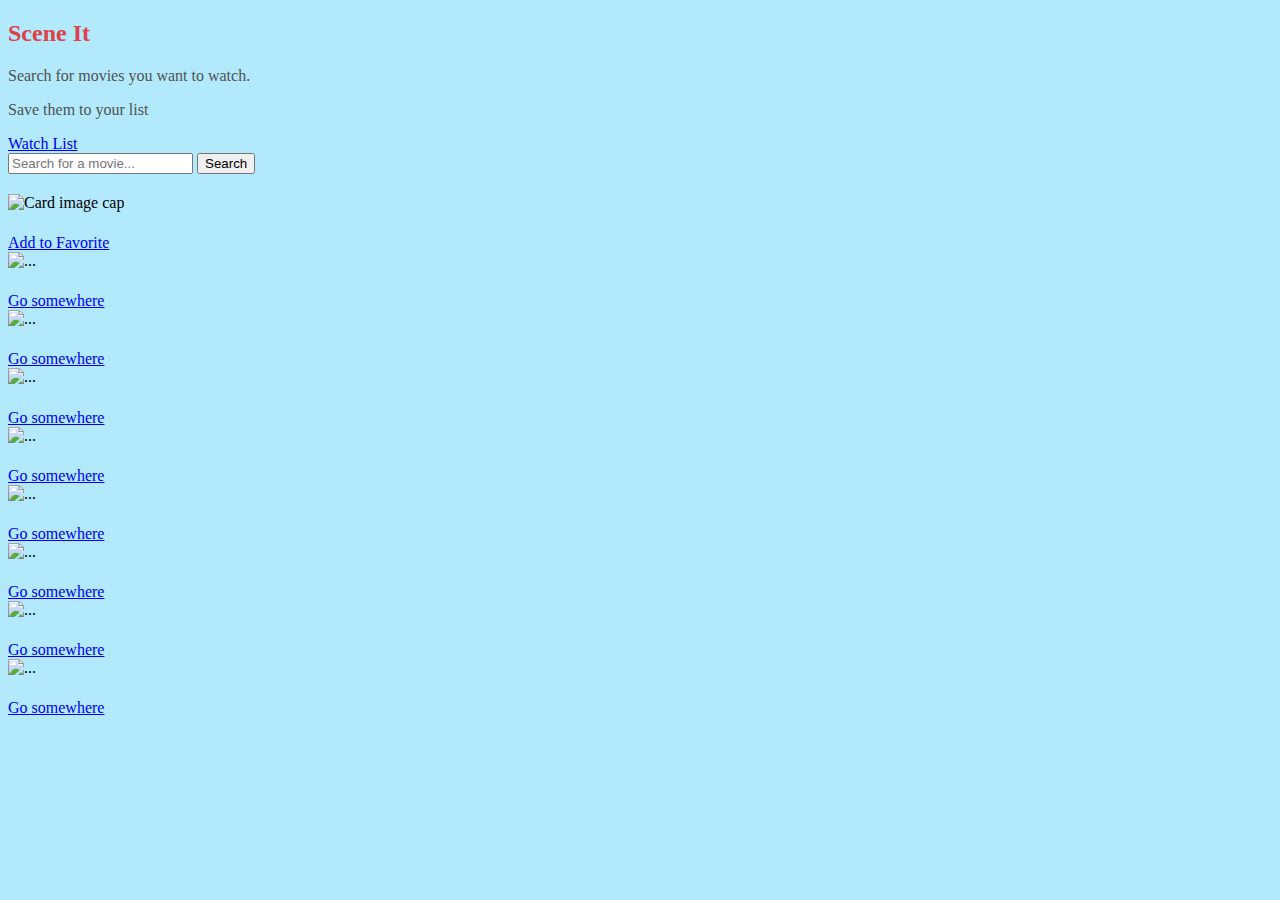
==== index.html @ 6d68ea17 "remake" ====
<!DOCTYPE html>
<html>

<head>
  <title>Scene It</title>
  <link rel="stylesheet" href="https://stackpath.bootstrapcdn.com/bootstrap/4.1.3/css/bootstrap.min.css"
    integrity="sha384-MCw98/SFnGE8fJT3GXwEOngsV7Zt27NXFoaoApmYm81iuXoPkFOJwJ8ERdknLPMO" crossorigin="anonymous" />
  <link rel="stylesheet" href="index.css" />
</head>

<body>
  <div class="container">
    <div class="row">
      <div class="col-12 header text-center ">
        <h2 class="display-2">Scene It</h2>
        <p>Search for movies you want to watch.</p>
        <p>Save them to your list</p>
        <a href = "watchlist.html">Watch List</a>
      </div>
    </div>
    <div class="row">
      <div class="col-12 search">
        <form id="search-form">
          <div class="input-group input-group-lg">
            <input class="form-control search-bar" placeholder="Search for a movie..." />
            <button class="btn btn-primary input-group-btn" type="submit">
              Search
            </button>
          </div>
        </form>
      </div>
    </div>
    <div class="row">
      <div class="col-12 results">
        <!-- MOVIES SHOW UP HERE! -->
        
        <div class="all-movies row" id = "all-movies">
          <div class="col-12 col-sm-6 col-md-4 col-lg-3 mb-3">
            <div class="card">
              <img class="card-img-top" src="..." alt="Card image cap">
              <div class="card-body">
                <h5 class="card-title"></h5>
                <p class="card-text"></p>
                <a href="#" class="btn btn-primary">Add to Favorite</a>
              </div>
            </div>
          </div>
          <div class="col-12 col-sm-6 col-md-4 col-lg-3 mb-3">
            <div class='card'>
              <img src="..." class="card-img-top" alt="...">
              <div class="card-body">
                <h5 class="card-title"></h5>
                <p class="card-text"></p>
                <a href="#" class="btn btn-primary">Go somewhere</a>
              </div>
            </div>
          </div>
          <div class="col-12 col-sm-6 col-md-4 col-lg-3 mb-3">
            <div class='card'>
              <img src="..." class="card-img-top" alt="...">
              <div class="card-body">
                <h5 class="card-title"></h5>
                <p class="card-text"></p>
                <a href="#" class="btn btn-primary">Go somewhere</a>
              </div>
            </div>
          </div>
          <div class="col-12 col-sm-6 col-md-4 col-lg-3 mb-3">
            <div class='card'>
              <img src="..." class="card-img-top" alt="...">
              <div class="card-body">
                <h5 class="card-title"></h5>
                <p class="card-text"></p>
                <a href="#" class="btn btn-primary">Go somewhere</a>
              </div>
            </div>
          </div>
          <div class="col-12 col-sm-6 col-md-4 col-lg-3 mb-3">
            <div class='card'>
              <img src="..." class="card-img-top" alt="...">
              <div class="card-body">
                <h5 class="card-title"></h5>
                <p class="card-text"></p>
                <a href="#" class="btn btn-primary">Go somewhere</a>
              </div>
            </div>
          </div>
          <div class="col-12 col-sm-6 col-md-4 col-lg-3 mb-3">
            <div class='card'>
              <img src="..." class="card-img-top" alt="...">
              <div class="card-body">
                <h5 class="card-title"></h5>
                <p class="card-text"></p>
                <a href="#" class="btn btn-primary">Go somewhere</a>
              </div>
            </div>
          </div>
          <div class="col-12 col-sm-6 col-md-4 col-lg-3 mb-3">
            <div class='card'>
              <img src="..." class="card-img-top" alt="...">
              <div class="card-body">
                <h5 class="card-title"></h5>
                <p class="card-text"></p>
                <a href="#" class="btn btn-primary">Go somewhere</a>
              </div>
            </div>
          </div>
          <div class="col-12 col-sm-6 col-md-4 col-lg-3 mb-3">
            <div class='card'>
              <img src="..." class="card-img-top" alt="...">
              <div class="card-body">
                <h5 class="card-title"></h5>
                <p class="card-text"></p>
                <a href="#" class="btn btn-primary">Go somewhere</a>
              </div>
            </div>
          </div>
          <div class="col-12 col-sm-6 col-md-4 col-lg-3 mb-3">
            <div class='card'>
              <img src="..." class="card-img-top" alt="...">
              <div class="card-body">
                <h5 class="card-title"></h5>
                <p class="card-text"></p>
                <a href="#" class="btn btn-primary">Go somewhere</a>
              </div>
            </div>
          </div>



        </div>
      </div>

    </div>
  </div>
  </div>

  <script src="https://code.jquery.com/jquery-3.3.1.slim.min.js"
    integrity="sha384-q8i/X+965DzO0rT7abK41JStQIAqVgRVzpbzo5smXKp4YfRvH+8abtTE1Pi6jizo"
    crossorigin="anonymous"></script>
  <script src="https://cdnjs.cloudflare.com/ajax/libs/popper.js/1.14.3/umd/popper.min.js"
    integrity="sha384-ZMP7rVo3mIykV+2+9J3UJ46jBk0WLaUAdn689aCwoqbBJiSnjAK/l8WvCWPIPm49"
    crossorigin="anonymous"></script>
  <script src="https://stackpath.bootstrapcdn.com/bootstrap/4.1.3/js/bootstrap.min.js"
    integrity="sha384-ChfqqxuZUCnJSK3+MXmPNIyE6ZbWh2IMqE241rYiqJxyMiZ6OW/JmZQ5stwEULTy"
    crossorigin="anonymous"></script>
  <script src="https://unpkg.com/axios/dist/axios.min.js"></script>
  <script src="data.js"></script>
  <script src="index.js"></script>

</body>

</html>
---- index.css ----
body {
	background-color: #B2E9FD;
}

.header h2 {
	color: #DC4247;
}

.header p {
	color: #50524F;
}

.results {
	margin-top: 20px;
}

#ifrm1 {
	opacity: 0;
	transition: opacity 1.5s linear;
  }
#trig1:hover + iframe {
	opacity: 1;
	transition: opacity 1.5s linear;
  }
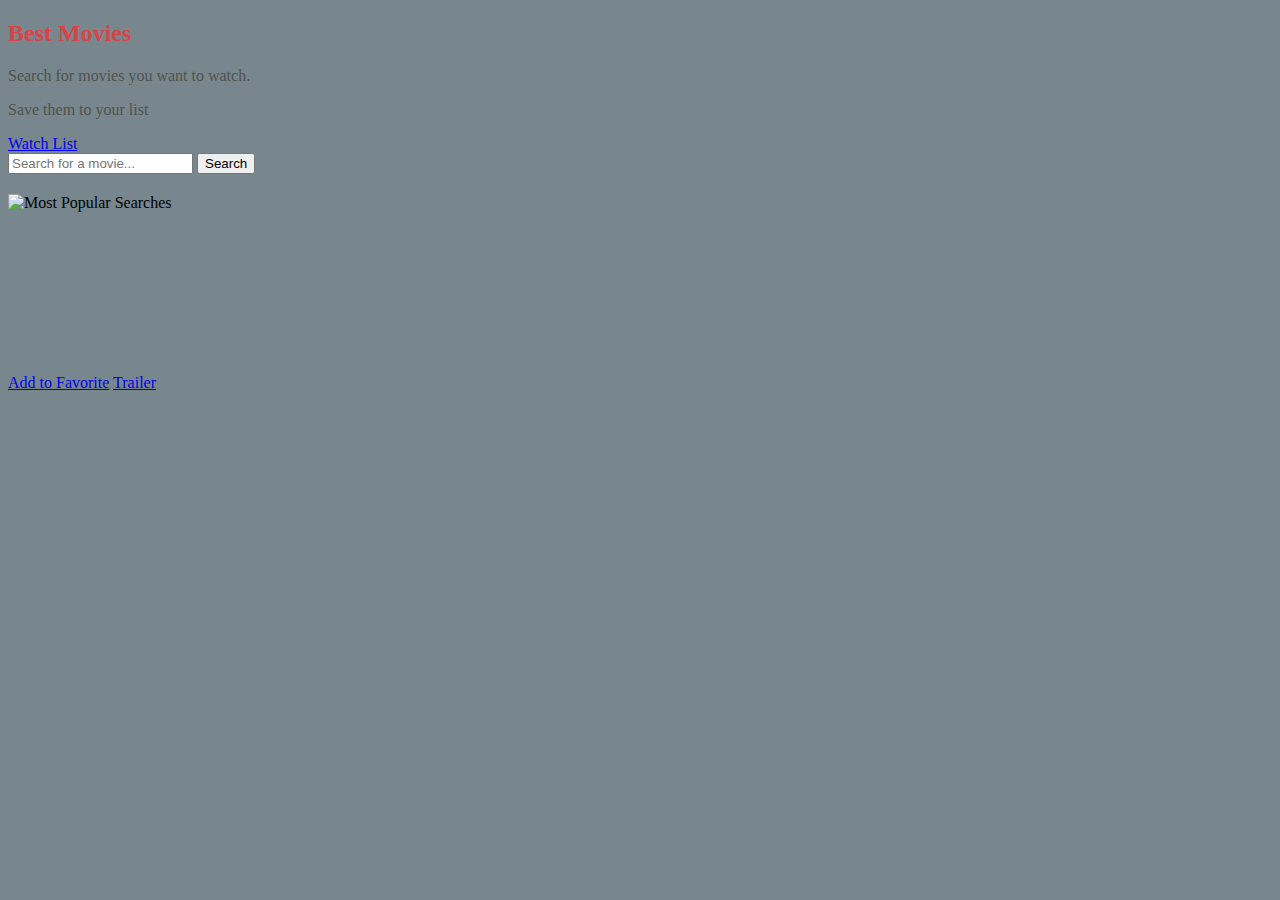
==== commit 2535ab18: "added trailer" ====
--- a/index.html
+++ b/index.html
@@ -12,7 +12,7 @@
   <div class="container">
     <div class="row">
       <div class="col-12 header text-center ">
-        <h2 class="display-2">Scene It</h2>
+        <h2 class="display-2">Best Movies</h2>
         <p>Search for movies you want to watch.</p>
         <p>Save them to your list</p>
         <a href = "watchlist.html">Watch List</a>
@@ -37,97 +37,17 @@
         <div class="all-movies row" id = "all-movies">
           <div class="col-12 col-sm-6 col-md-4 col-lg-3 mb-3">
             <div class="card">
-              <img class="card-img-top" src="..." alt="Card image cap">
+              <img class="card-img-top" src="https://images-na.ssl-images-amazon.com/images/M/MV5BMTMxNTMwODM0NF5BMl5BanBnXkFtZTcwODAyMTk2Mw@@._V1_SX300.jpg"
+              alt="Most Popular Searches"></img>
               <div class="card-body">
                 <h5 class="card-title"></h5>
                 <p class="card-text"></p>
                 <a href="#" class="btn btn-primary">Add to Favorite</a>
+                <a href="https://www.youtube.com/embed/xLcHPsWK5xg/autoplay=1" id='trig1'>Trailer</a>
+                <iframe id='ifrm1'src="https://www.youtube.com/embed/xLcHPsWK5xg/"></iframe>
               </div>
             </div>
           </div>
-          <div class="col-12 col-sm-6 col-md-4 col-lg-3 mb-3">
-            <div class='card'>
-              <img src="..." class="card-img-top" alt="...">
-              <div class="card-body">
-                <h5 class="card-title"></h5>
-                <p class="card-text"></p>
-                <a href="#" class="btn btn-primary">Go somewhere</a>
-              </div>
-            </div>
-          </div>
-          <div class="col-12 col-sm-6 col-md-4 col-lg-3 mb-3">
-            <div class='card'>
-              <img src="..." class="card-img-top" alt="...">
-              <div class="card-body">
-                <h5 class="card-title"></h5>
-                <p class="card-text"></p>
-                <a href="#" class="btn btn-primary">Go somewhere</a>
-              </div>
-            </div>
-          </div>
-          <div class="col-12 col-sm-6 col-md-4 col-lg-3 mb-3">
-            <div class='card'>
-              <img src="..." class="card-img-top" alt="...">
-              <div class="card-body">
-                <h5 class="card-title"></h5>
-                <p class="card-text"></p>
-                <a href="#" class="btn btn-primary">Go somewhere</a>
-              </div>
-            </div>
-          </div>
-          <div class="col-12 col-sm-6 col-md-4 col-lg-3 mb-3">
-            <div class='card'>
-              <img src="..." class="card-img-top" alt="...">
-              <div class="card-body">
-                <h5 class="card-title"></h5>
-                <p class="card-text"></p>
-                <a href="#" class="btn btn-primary">Go somewhere</a>
-              </div>
-            </div>
-          </div>
-          <div class="col-12 col-sm-6 col-md-4 col-lg-3 mb-3">
-            <div class='card'>
-              <img src="..." class="card-img-top" alt="...">
-              <div class="card-body">
-                <h5 class="card-title"></h5>
-                <p class="card-text"></p>
-                <a href="#" class="btn btn-primary">Go somewhere</a>
-              </div>
-            </div>
-          </div>
-          <div class="col-12 col-sm-6 col-md-4 col-lg-3 mb-3">
-            <div class='card'>
-              <img src="..." class="card-img-top" alt="...">
-              <div class="card-body">
-                <h5 class="card-title"></h5>
-                <p class="card-text"></p>
-                <a href="#" class="btn btn-primary">Go somewhere</a>
-              </div>
-            </div>
-          </div>
-          <div class="col-12 col-sm-6 col-md-4 col-lg-3 mb-3">
-            <div class='card'>
-              <img src="..." class="card-img-top" alt="...">
-              <div class="card-body">
-                <h5 class="card-title"></h5>
-                <p class="card-text"></p>
-                <a href="#" class="btn btn-primary">Go somewhere</a>
-              </div>
-            </div>
-          </div>
-          <div class="col-12 col-sm-6 col-md-4 col-lg-3 mb-3">
-            <div class='card'>
-              <img src="..." class="card-img-top" alt="...">
-              <div class="card-body">
-                <h5 class="card-title"></h5>
-                <p class="card-text"></p>
-                <a href="#" class="btn btn-primary">Go somewhere</a>
-              </div>
-            </div>
-          </div>
-
-
-
         </div>
       </div>
 
--- a/index.css
+++ b/index.css
@@ -1,5 +1,5 @@
 body {
-	background-color: #B2E9FD;
+	background-color: rgb(119, 135, 141);
 }
 
 .header h2 {
